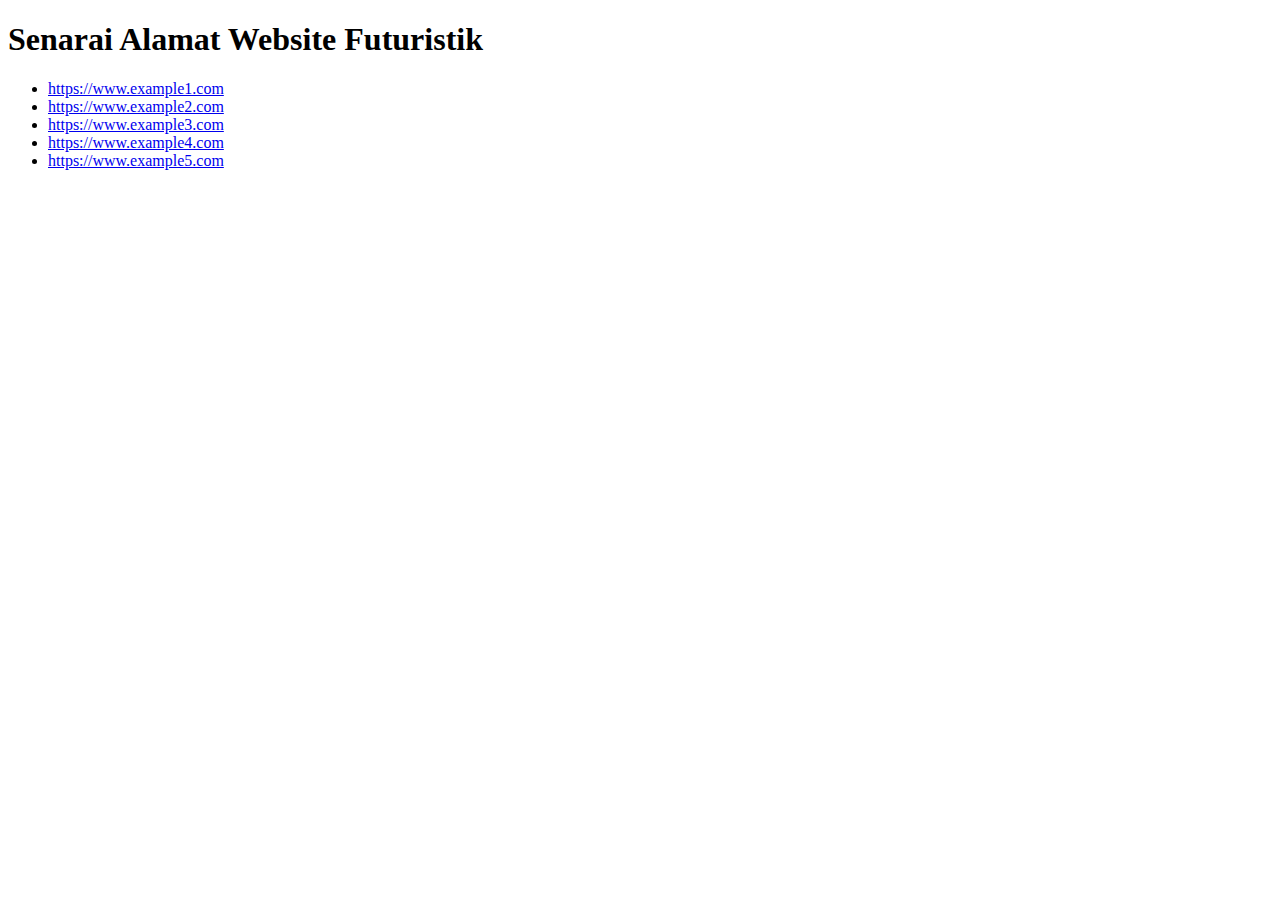
==== index.html @ 8ec0ffc4 "Create index.html" ====
<!DOCTYPE html>
<html lang="en">
<head>
    <meta charset="UTF-8">
    <meta name="viewport" content="width=device-width, initial-scale=1.0">
    <title>Senarai Alamat Website</title>
    <!-- Menghubungkan file CSS -->
    <link rel="stylesheet" href="styles.css">
</head>
<body>
    <h1>Senarai Alamat Website Futuristik</h1>
    <ul class="website-list">
        <li><a href="https://www.example1.com" class="website-link" target="_blank">https://www.example1.com</a></li>
        <li><a href="https://www.example2.com" class="website-link" target="_blank">https://www.example2.com</a></li>
        <li><a href="https://www.example3.com" class="website-link" target="_blank">https://www.example3.com</a></li>
        <li><a href="https://www.example4.com" class="website-link" target="_blank">https://www.example4.com</a></li>
        <li><a href="https://www.example5.com" class="website-link" target="_blank">https://www.example5.com</a></li>
    </ul>
</body>
</html>
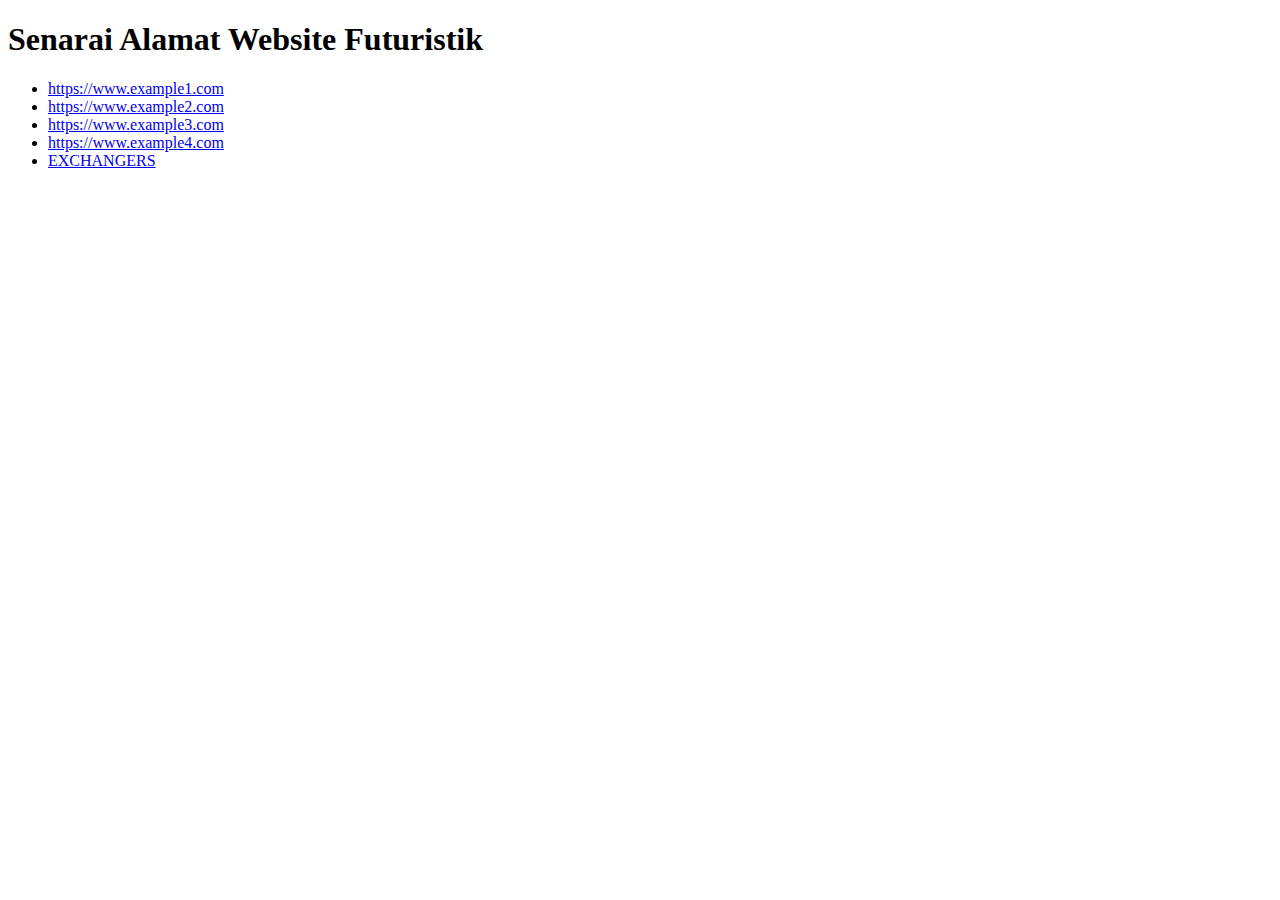
==== commit 8e93fe3f: "Update index.html" ====
--- a/index.html
+++ b/index.html
@@ -14,7 +14,7 @@
         <li><a href="https://www.example2.com" class="website-link" target="_blank">https://www.example2.com</a></li>
         <li><a href="https://www.example3.com" class="website-link" target="_blank">https://www.example3.com</a></li>
         <li><a href="https://www.example4.com" class="website-link" target="_blank">https://www.example4.com</a></li>
-        <li><a href="https://www.example5.com" class="website-link" target="_blank">https://www.example5.com</a></li>
+        <li><a href="https://carrotsusu.github.io/EXCHANGERS/" class="website-link" target="_blank">EXCHANGERS</a></li>
     </ul>
 </body>
 </html>
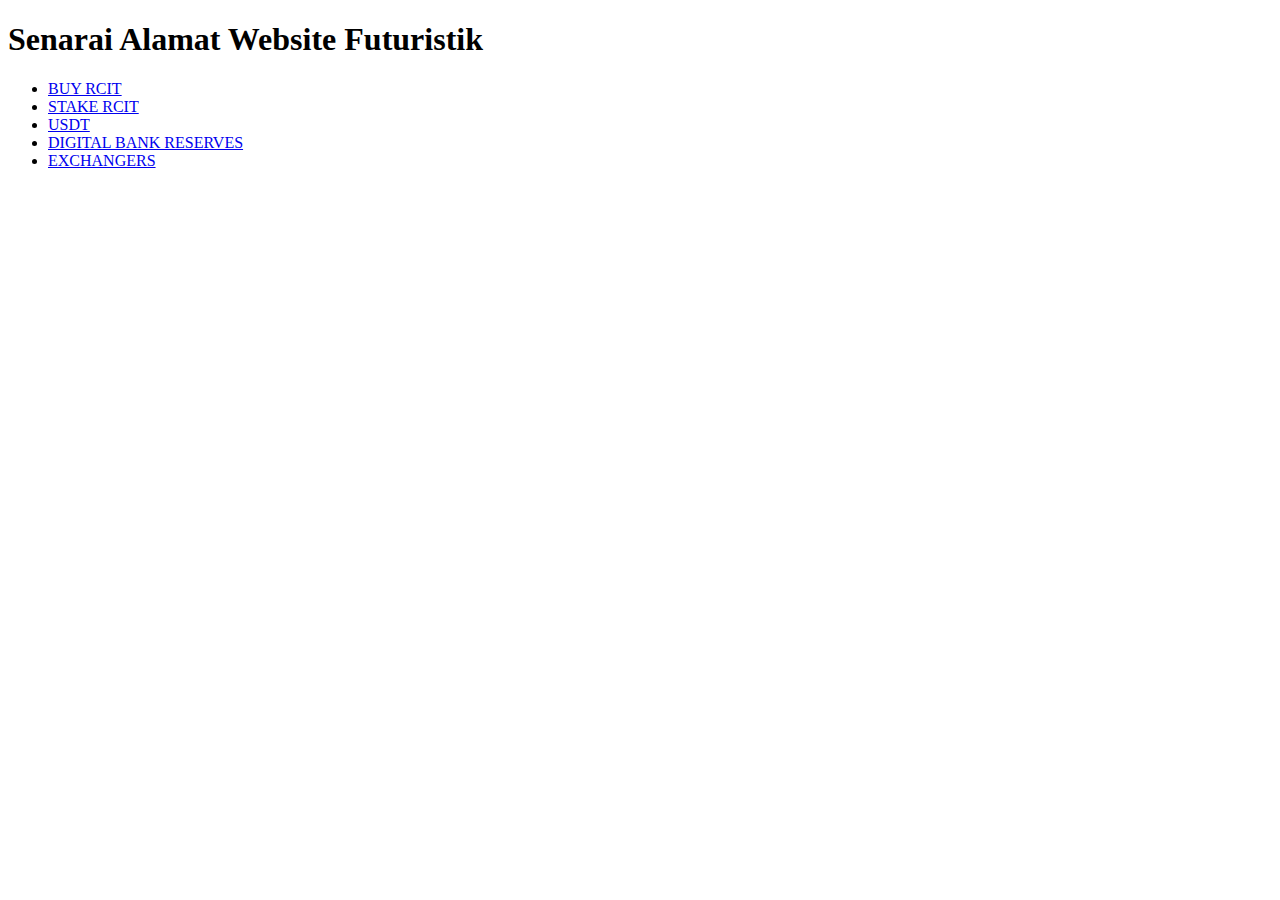
==== commit 5235aadf: "Update index.html" ====
--- a/index.html
+++ b/index.html
@@ -10,10 +10,10 @@
 <body>
     <h1>Senarai Alamat Website Futuristik</h1>
     <ul class="website-list">
-        <li><a href="https://www.example1.com" class="website-link" target="_blank">https://www.example1.com</a></li>
-        <li><a href="https://www.example2.com" class="website-link" target="_blank">https://www.example2.com</a></li>
-        <li><a href="https://www.example3.com" class="website-link" target="_blank">https://www.example3.com</a></li>
-        <li><a href="https://www.example4.com" class="website-link" target="_blank">https://www.example4.com</a></li>
+        <li><a href="https://www.example1.com" class="website-link" target="_blank">BUY RCIT</a></li>
+        <li><a href="https://carrotsusu.github.io/Kode-DApp/" class="website-link" target="_blank">STAKE RCIT</a></li>
+        <li><a href="https://www.example3.com" class="website-link" target="_blank">USDT</a></li>
+        <li><a href="https://www.example4.com" class="website-link" target="_blank">DIGITAL BANK RESERVES</a></li>
         <li><a href="https://carrotsusu.github.io/EXCHANGERS/" class="website-link" target="_blank">EXCHANGERS</a></li>
     </ul>
 </body>
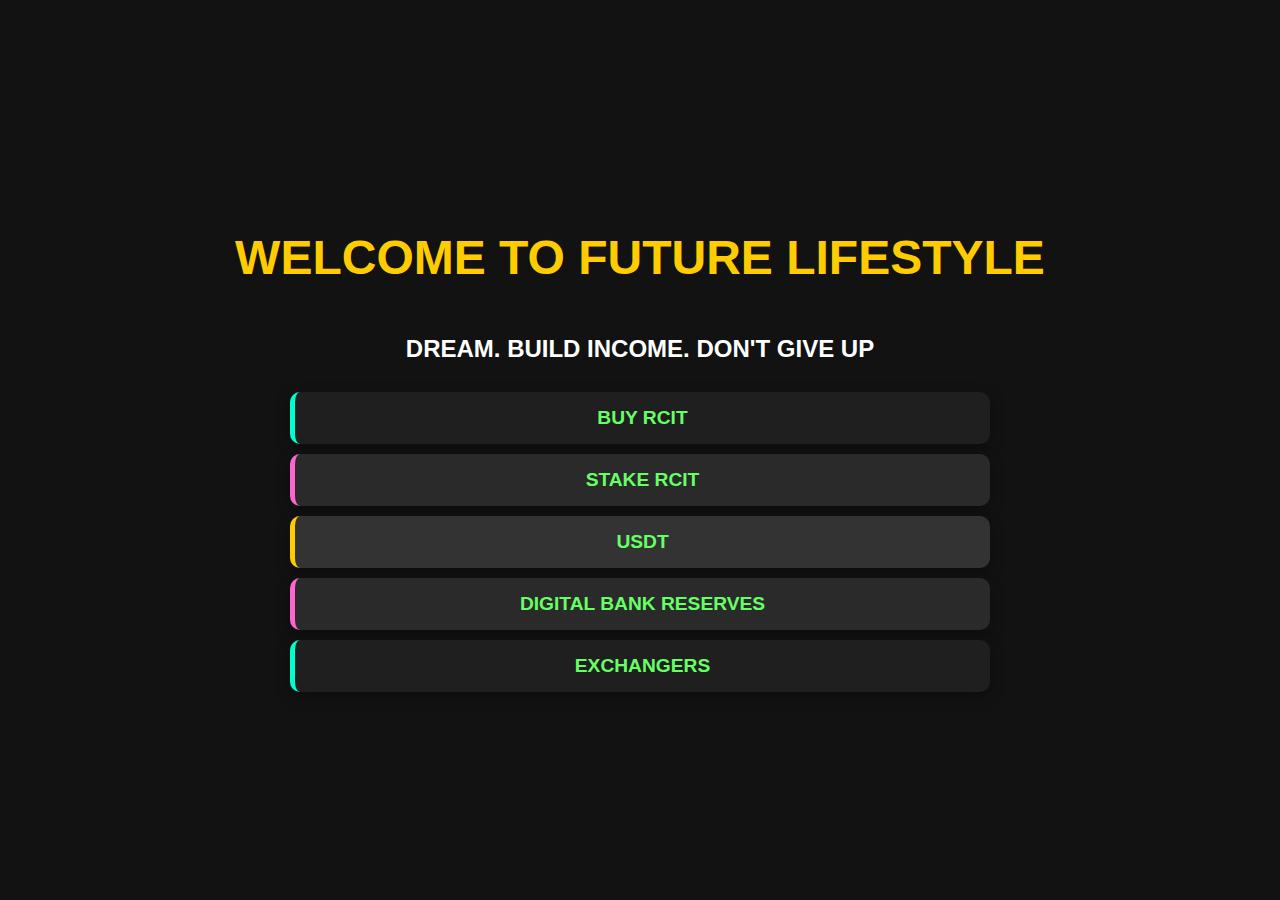
==== commit 12b23f7c: "Update index.html" ====
--- a/index.html
+++ b/index.html
@@ -3,12 +3,13 @@
 <head>
     <meta charset="UTF-8">
     <meta name="viewport" content="width=device-width, initial-scale=1.0">
-    <title>Senarai Alamat Website</title>
+    <title>SENARAI LIST WEBSITE</title>
     <!-- Menghubungkan file CSS -->
     <link rel="stylesheet" href="styles.css">
 </head>
 <body>
-    <h1>Senarai Alamat Website Futuristik</h1>
+    <h1>WELCOME TO FUTURE LIFESTYLE</h1>
+    <h2>DREAM. BUILD INCOME. DON'T GIVE UP</h2>
     <ul class="website-list">
         <li><a href="https://www.example1.com" class="website-link" target="_blank">BUY RCIT</a></li>
         <li><a href="https://carrotsusu.github.io/Kode-DApp/" class="website-link" target="_blank">STAKE RCIT</a></li>
--- a/styles.css
+++ b/styles.css
@@ -0,0 +1,77 @@
+/* Global Style */
+body {
+    font-family: Arial, sans-serif;
+    margin: 0;
+    padding: 0;
+    background-color: #121212;
+    color: white;
+    display: flex;
+    justify-content: center;
+    align-items: center;
+    height: 100vh;
+    flex-direction: column;
+}
+
+/* Header Style */
+h1 {
+    font-size: 3em;
+    text-align: center;
+    margin-bottom: 30px;
+    color: #ffcc00;
+}
+
+/* Website List Style */
+.website-list {
+    list-style-type: none;
+    padding: 0;
+    margin: 0;
+    width: 80%;
+    max-width: 700px;
+}
+
+/* Individual Item Style */
+.website-list li {
+    background-color: #1a1a1a;
+    margin: 10px 0;
+    padding: 15px;
+    border-radius: 10px;
+    box-shadow: 0 5px 15px rgba(0, 0, 0, 0.3);
+    text-align: center;
+    transition: transform 0.3s ease, background-color 0.3s ease;
+}
+
+/* Hover Effect for Each List Item */
+.website-list li:hover {
+    transform: scale(1.05);
+    background-color: #333;
+}
+
+/* Link Style */
+.website-link {
+    text-decoration: none;
+    color: #66ff66;
+    font-size: 1.2em;
+    font-weight: bold;
+    transition: color 0.3s ease;
+}
+
+/* Hover Effect for Links */
+.website-link:hover {
+    color: #ffcc00;
+}
+
+/* Futuristic Random Design for Odd, Even, and 3n Items */
+.website-list li:nth-child(odd) {
+    background-color: #1f1f1f;
+    border-left: 5px solid #00ffcc;
+}
+
+.website-list li:nth-child(even) {
+    background-color: #2a2a2a;
+    border-left: 5px solid #ff66cc;
+}
+
+.website-list li:nth-child(3n) {
+    background-color: #333;
+    border-left: 5px solid #ffcc00;
+}
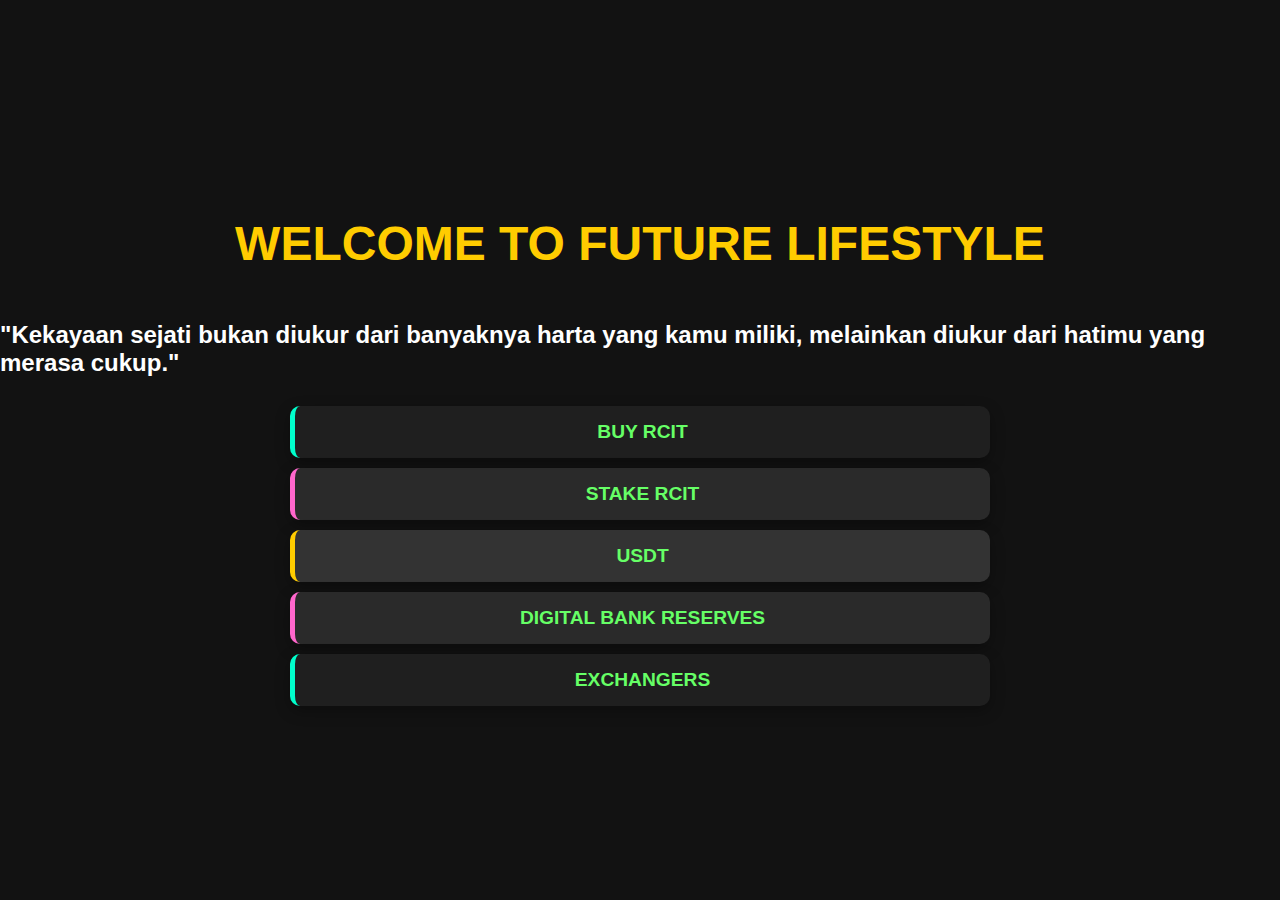
==== commit cf65d263: "Update index.html" ====
--- a/index.html
+++ b/index.html
@@ -9,7 +9,7 @@
 </head>
 <body>
     <h1>WELCOME TO FUTURE LIFESTYLE</h1>
-    <h2>DREAM. BUILD INCOME. DON'T GIVE UP</h2>
+    <h2>"Kekayaan sejati bukan diukur dari banyaknya harta yang kamu miliki, melainkan diukur dari hatimu yang merasa cukup."</h2>
     <ul class="website-list">
         <li><a href="https://www.example1.com" class="website-link" target="_blank">BUY RCIT</a></li>
         <li><a href="https://carrotsusu.github.io/Kode-DApp/" class="website-link" target="_blank">STAKE RCIT</a></li>
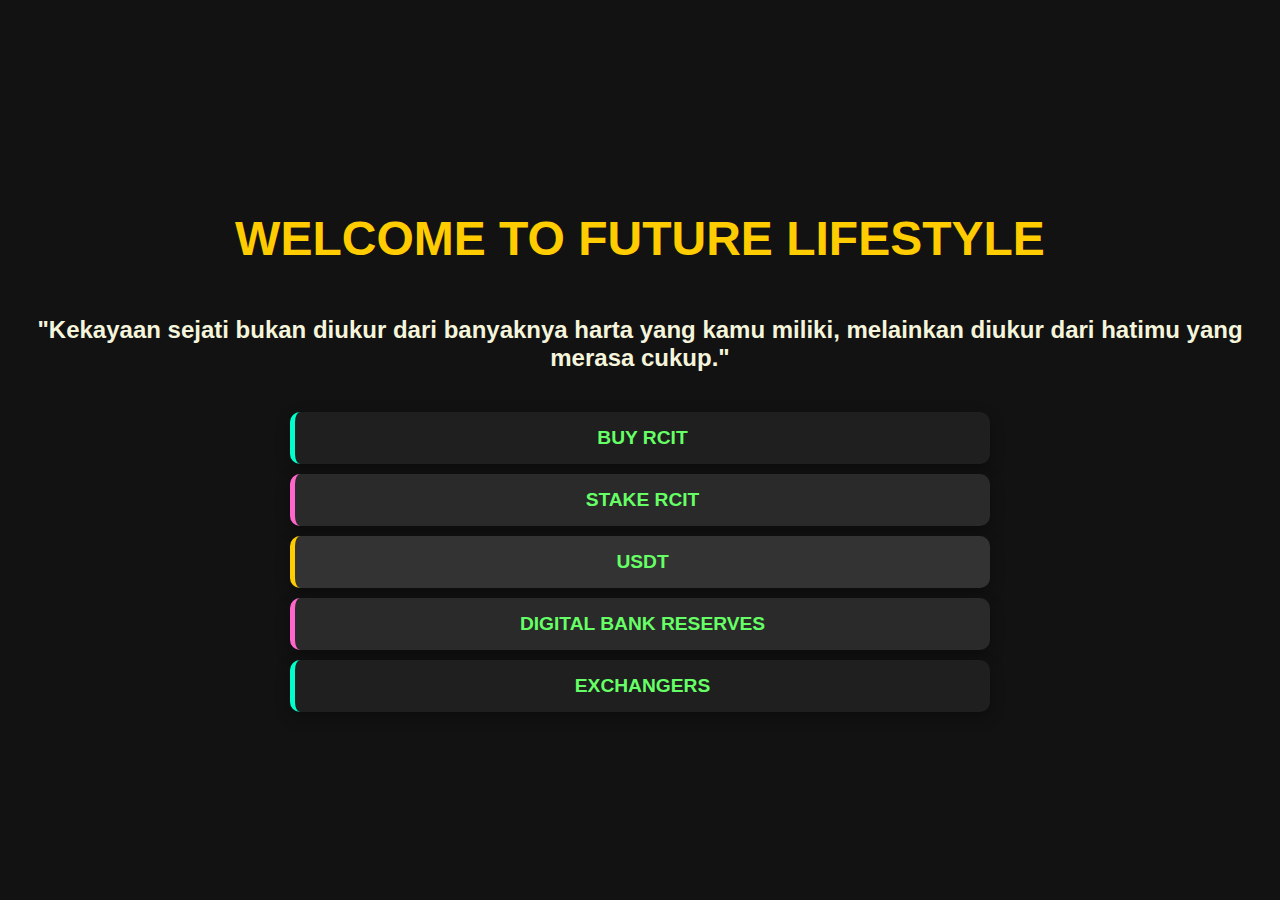
==== commit 5e162913: "Update index.html" ====
--- a/index.html
+++ b/index.html
@@ -11,7 +11,7 @@
     <h1>WELCOME TO FUTURE LIFESTYLE</h1>
     <h2>"Kekayaan sejati bukan diukur dari banyaknya harta yang kamu miliki, melainkan diukur dari hatimu yang merasa cukup."</h2>
     <ul class="website-list">
-        <li><a href="https://www.example1.com" class="website-link" target="_blank">BUY RCIT</a></li>
+        <li><a href="https://carrotsusu.github.io/DIGITAL-BANK/" class="website-link" target="_blank">BUY RCIT</a></li>
         <li><a href="https://carrotsusu.github.io/Kode-DApp/" class="website-link" target="_blank">STAKE RCIT</a></li>
         <li><a href="https://www.example3.com" class="website-link" target="_blank">USDT</a></li>
         <li><a href="https://www.example4.com" class="website-link" target="_blank">DIGITAL BANK RESERVES</a></li>
--- a/styles.css
+++ b/styles.css
@@ -18,6 +18,12 @@
     text-align: center;
     margin-bottom: 30px;
     color: #ffcc00;
+}
+h2 {
+    font-size: 20;
+    text-align: center;
+    margin-bottom: 30px;
+    color: #F5F5DC;
 }
 
 /* Website List Style */
